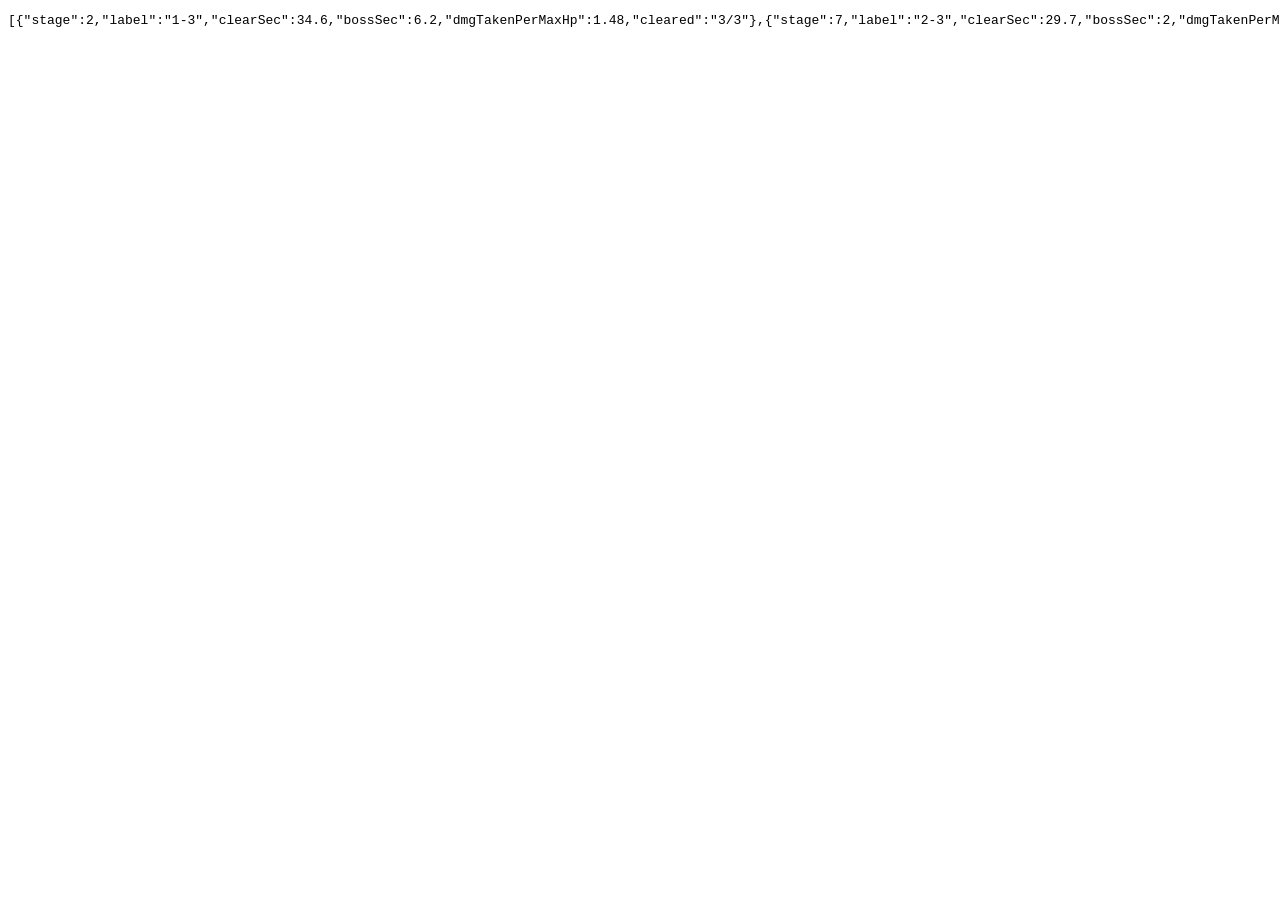
==== tools/balance.html @ 8d7587f6 "Add skill gems, weapon items, gold sinks and rebalance (v1.2.0) - Skill gems in 5 grades (일반/희귀/영웅/전" ====
<!doctype html>
<html>
<head>
<meta charset="utf-8">
<title>balance</title>
</head>
<body>
<pre id="out">running...</pre>
<script type="module">
// Balance probe: a bot fights stages with a "typical" hero for that point in the game and
// reports clear time and damage taken (as a share of max HP).
//   ?base=<path to a game copy>   (default: this repo)  e.g. ../.balance-old for an older build
//   &gems=1                        give the hero the gems it would have collected by then
//   &hp=1.3&dmg=1.2&hpg=0.02&dmgg=0.01   try monster multipliers: x(hp + hpg*stage)
//   &stages=2,7,12,17,22&runs=3
const q = new URLSearchParams(location.search);
const base = q.get('base') || '..';
const { Battle } = await import(`${base}/js/battle.js`);
const { input } = await import(`${base}/js/input.js`);
const { defaultSave } = await import(`${base}/js/save.js`);
const gemsMod = q.get('gems') ? await import(`${base}/js/gems.js`) : null;
const weaponsMod = await import(`${base}/js/weapons.js`).catch(() => null); // builds before weapon items have none
const stages = (q.get('stages') || '2,7,12,17,22').split(',').map(Number);
const runs = +(q.get('runs') || 3);
const hpK = +(q.get('hp') || 1), dmgK = +(q.get('dmg') || 1);
const hpG = +(q.get('hpg') || 0), dmgG = +(q.get('dmgg') || 0);

const SPEND = ['q', 'e', 'atk', 'r', 'w'];
function typicalSave(i) {
  const s = defaultSave();
  s.level = 1 + Math.round(i * 1.1);
  s.tutorialDone = true;
  s.cleared = i;
  s.gear = { weapon: i, armor: i, boots: Math.min(10, Math.floor(i / 2)), ring: Math.min(15, Math.floor(i / 2)) };
  if (weaponsMod && s.weapons) {
    // the weapons that would have dropped so far; the strongest one is held and enhanced to +i
    for (let j = 0; j < i; j++) {
      const boss = j % 5 === 4;
      if (boss || Math.random() < weaponsMod.ELITE_WEAPON_CHANCE) s.weapons.push(weaponsMod.rollWeapon(s, j, boss));
    }
    const best = s.weapons.reduce((a, b) => (b.atk > a.atk ? b : a));
    best.up = i;
    s.weaponId = best.id;
  }
  const L = s.level;
  s.skills = { atk: 1, q: L >= 2 ? 1 : 0, w: L >= 4 ? 1 : 0, e: L >= 6 ? 1 : 0, r: L >= 9 ? 1 : 0, hp: 0, str: 0 };
  let sp = L - 1;
  for (let guard = 0; sp > 0 && guard < 100; guard++) {
    const id = SPEND.find(k => s.skills[k] > 0 && s.skills[k] < 5);
    if (id) s.skills[id]++;
    else if (s.skills.str < 10) s.skills.str++;
    else s.skills.hp++;
    sp--;
  }
  if (gemsMod && s.gems) {
    // one gem per stage cleared so far, best ones socketed (Q, E, R, Space, W)
    for (let j = 0; j < i; j++) s.gems.push(gemsMod.rollGem(s, Math.floor(j / 5), j % 5 === 4));
    const best = [...s.gems].sort((a, b) => b.g - a.g);
    const order = ['q', 'e', 'r', 'atk', 'w'].filter(id => s.skills[id] > 0);
    let k = 0;
    const socketsOf = id => (id === 'atk' && s.weapons ? s.weapons.find(w => w.id === s.weaponId).sockets : s.sockets[id]);
    for (let slot = 0; slot < 3; slot++) for (const id of order) if (k < best.length) socketsOf(id)[slot] = best[k++].id;
  }
  return s;
}

const ARROWS = ['ArrowLeft', 'ArrowRight', 'ArrowUp', 'ArrowDown'];
function drive(b) {
  const p = b.player;
  let best = null, bd = Infinity;
  for (const e of b.enemies) {
    if (e.dead) continue;
    const d = Math.hypot(e.x - p.x, e.y - p.y);
    if (d < bd) { bd = d; best = e; }
  }
  for (const k of ARROWS) input.simulateUp(k);
  if (best) {
    const dx = best.x - p.x, dy = best.y - p.y;
    if (dx < -8) input.simulateDown('ArrowLeft');
    if (dx > 8) input.simulateDown('ArrowRight');
    if (dy < -8) input.simulateDown('ArrowUp');
    if (dy > 8) input.simulateDown('ArrowDown');
  }
  input.simulateDown('Space');
  for (const k of ['KeyQ', 'KeyW', 'KeyE', 'KeyR']) {
    input.simulateUp(k);
    if (Math.random() < 0.03) input.simulateDown(k);
  }
}

function fight(i) {
  let ended = false;
  const save = typicalSave(i);
  const game = { save, inputMode: 'keyboard', testGod: true, persist() {}, showSkillIntro() {}, onBattleEnd() { ended = true; } };
  const b = new Battle(game, i);
  b.stage.hpMul *= hpK + hpG * i;
  b.stage.dmgMul *= dmgK + dmgG * i;
  let taken = 0;
  b.damagePlayer = raw => { // count damage, never die
    const p = b.player;
    if (b.state !== 'play' || p.inv > 0 || p.dash) return;
    taken += Math.max(1, Math.round((raw * 100) / (100 + b.stats.def)));
    p.inv = 0.8;
  };
  let t = 0, bossAt = null;
  while (!ended && t < 400) {
    drive(b);
    b.update(1 / 60);
    input.endFrame();
    t += 1 / 60;
    if (bossAt === null && b.boss && b.boss.spawnT <= 0) bossAt = t;
    if (b.state === 'clear') break;
  }
  for (const k of [...ARROWS, 'Space']) input.simulateUp(k);
  // bossSec = how long the stage-end boss survived: the clearest measure of hero damage
  return { t, bossSec: bossAt === null ? 0 : t - bossAt, hpShare: taken / b.stats.maxHp, cleared: b.state === 'clear' };
}

const rows = [];
for (const i of stages) {
  let t = 0, bs = 0, h = 0, c = 0;
  for (let r = 0; r < runs; r++) {
    const res = fight(i);
    t += res.t;
    bs += res.bossSec;
    h += res.hpShare;
    c += res.cleared ? 1 : 0;
  }
  rows.push({ stage: i, label: `${Math.floor(i / 5) + 1}-${(i % 5) + 1}`, clearSec: +(t / runs).toFixed(1), bossSec: +(bs / runs).toFixed(1), dmgTakenPerMaxHp: +(h / runs).toFixed(2), cleared: `${c}/${runs}` });
}
document.getElementById('out').textContent = JSON.stringify(rows);
document.title = 'done';
</script>
</body>
</html>
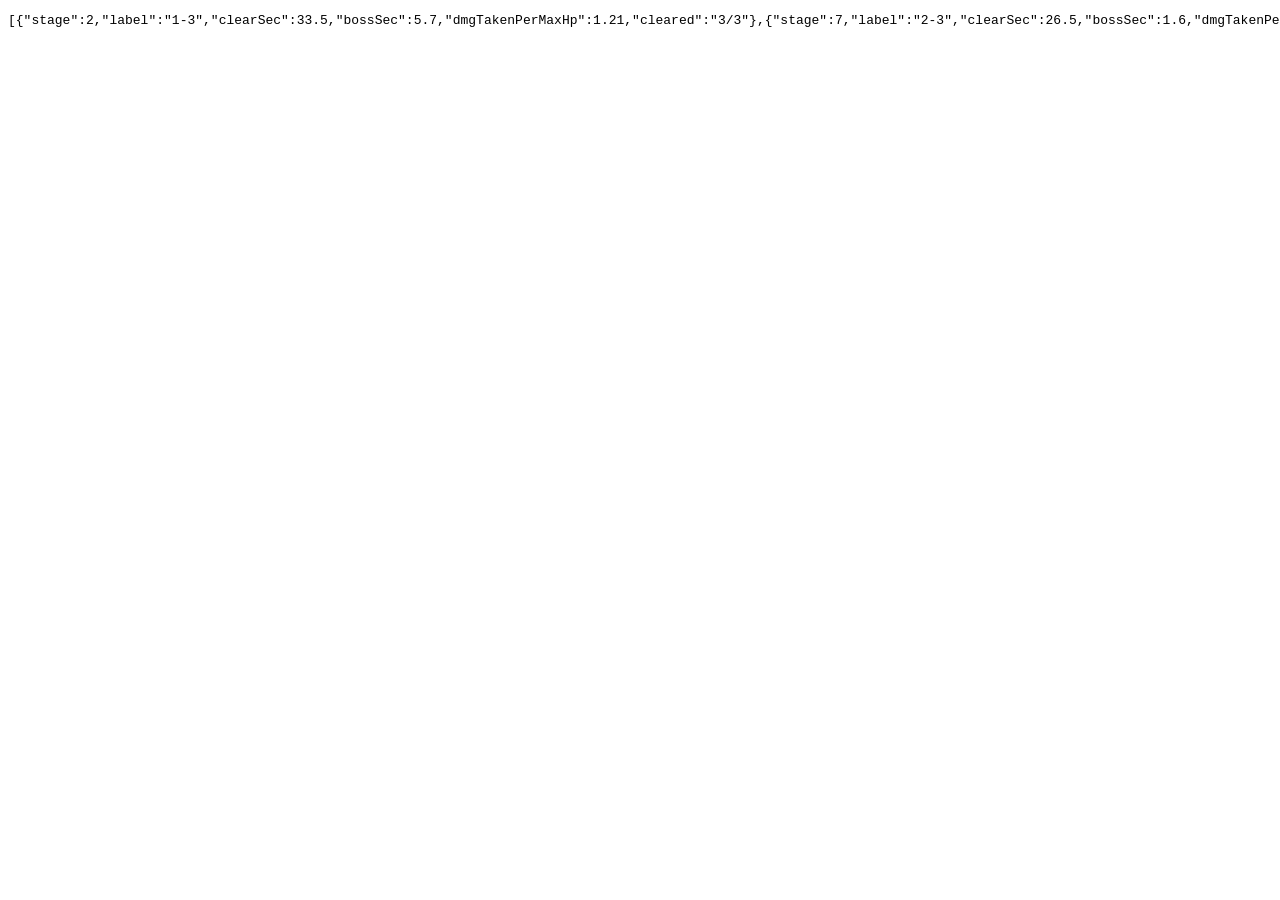
==== commit 39e53fc2: "Gear levels, difficulty tiers, Space resource, armor effects (v2.0.0) - Weapons and armor are drop i" ====
--- a/tools/balance.html
+++ b/tools/balance.html
@@ -12,53 +12,72 @@
 //   ?base=<path to a game copy>   (default: this repo)  e.g. ../.balance-old for an older build
 //   &gems=1                        give the hero the gems it would have collected by then
 //   &hp=1.3&dmg=1.2&hpg=0.02&dmgg=0.01   try monster multipliers: x(hp + hpg*stage)
-//   &stages=2,7,12,17,22&runs=3
+//   &hpall=1&dmgall=1&hpjump=1.5&dmgjump=1.4&hpgrow=1.08&dmggrow=1.1   try SCALE values (data.js)
+//   &armorfx=0                     no armor bonus effects or armor gems (the pre-armor-effects baseline)
+//   &stages=2,7,12,17,22&runs=3    stages are "effective": 25+ = 어려움, 50+ = 지옥
 const q = new URLSearchParams(location.search);
 const base = q.get('base') || '..';
 const { Battle } = await import(`${base}/js/battle.js`);
 const { input } = await import(`${base}/js/input.js`);
 const { defaultSave } = await import(`${base}/js/save.js`);
+const data = await import(`${base}/js/data.js`);
 const gemsMod = q.get('gems') ? await import(`${base}/js/gems.js`) : null;
-const weaponsMod = await import(`${base}/js/weapons.js`).catch(() => null); // builds before weapon items have none
+const itemsMod = await import(`${base}/js/items.js`).catch(() => null); // only builds with weapon/armor items
 const stages = (q.get('stages') || '2,7,12,17,22').split(',').map(Number);
 const runs = +(q.get('runs') || 3);
 const hpK = +(q.get('hp') || 1), dmgK = +(q.get('dmg') || 1);
 const hpG = +(q.get('hpg') || 0), dmgG = +(q.get('dmgg') || 0);
+if (data.SCALE) {
+  if (q.get('hpgrow')) data.SCALE.hpGrowth = +q.get('hpgrow');
+  if (q.get('dmggrow')) data.SCALE.dmgGrowth = +q.get('dmggrow');
+  if (q.get('hpall')) data.SCALE.hpAll = +q.get('hpall');
+  if (q.get('dmgall')) data.SCALE.dmgAll = +q.get('dmgall');
+  if (q.get('hpjump')) data.SCALE.hpJump = +q.get('hpjump');
+  if (q.get('dmgjump')) data.SCALE.dmgJump = +q.get('dmgjump');
+}
+const PER_TIER = 25;
+const stageOf = e => (itemsMod ? data.stageInfo(e % PER_TIER, Math.floor(e / PER_TIER)) : data.stageInfo(e));
 
 const SPEND = ['q', 'e', 'atk', 'r', 'w'];
 function typicalSave(i) {
   const s = defaultSave();
-  s.level = 1 + Math.round(i * 1.1);
+  s.level = Math.min(data.MAX_LEVEL, 1 + Math.round(i * 1.1));
   s.tutorialDone = true;
-  s.cleared = i;
+  s.cleared = itemsMod ? [Math.min(i, 24), i >= 25 ? Math.min(i - 25, 24) : -1, i >= 50 ? i - 50 : -1] : i;
   s.gear = { weapon: i, armor: i, boots: Math.min(10, Math.floor(i / 2)), ring: Math.min(15, Math.floor(i / 2)) };
-  if (weaponsMod && s.weapons) {
-    // the weapons that would have dropped so far; the strongest one is held and enhanced to +i
+  if (itemsMod) {
+    // the weapons and armor that would have dropped so far; the strongest of each, enhanced to +4
     for (let j = 0; j < i; j++) {
-      const boss = j % 5 === 4;
-      if (boss || Math.random() < weaponsMod.ELITE_WEAPON_CHANCE) s.weapons.push(weaponsMod.rollWeapon(s, j, boss));
+      for (const it of itemsMod.rollEquipment(s, stageOf(j), j % 5 === 4)) (itemsMod.isWeapon(it) ? s.weapons : s.armors).push(it);
     }
-    const best = s.weapons.reduce((a, b) => (b.atk > a.atk ? b : a));
-    best.up = i;
-    s.weaponId = best.id;
+    const at4 = it => ({ ...it, up: 4 });
+    const w = s.weapons.reduce((a, b) => (data.weaponPower(at4(b)) > data.weaponPower(at4(a)) ? b : a));
+    const a = s.armors.reduce((x, y) => (data.armorHp(at4(y)) > data.armorHp(at4(x)) ? y : x));
+    w.up = Math.min(4, data.ITEM_MAX_LEVEL - w.lv);
+    a.up = Math.min(4, data.ITEM_MAX_LEVEL - a.lv);
+    s.weaponId = w.id;
+    s.armorId = a.id;
+    if (q.get('armorfx') === '0') for (const x of s.armors) x.fx = []; // "before armor effects" baseline
   }
   const L = s.level;
+  const passiveMax = data.PASSIVES ? data.PASSIVES.str.max : 10;
   s.skills = { atk: 1, q: L >= 2 ? 1 : 0, w: L >= 4 ? 1 : 0, e: L >= 6 ? 1 : 0, r: L >= 9 ? 1 : 0, hp: 0, str: 0 };
   let sp = L - 1;
-  for (let guard = 0; sp > 0 && guard < 100; guard++) {
+  for (let guard = 0; sp > 0 && guard < 200; guard++) {
     const id = SPEND.find(k => s.skills[k] > 0 && s.skills[k] < 5);
     if (id) s.skills[id]++;
-    else if (s.skills.str < 10) s.skills.str++;
-    else s.skills.hp++;
+    else if (s.skills.str < passiveMax) s.skills.str++;
+    else if (s.skills.hp < passiveMax) s.skills.hp++;
     sp--;
   }
   if (gemsMod && s.gems) {
     // one gem per stage cleared so far, best ones socketed (Q, E, R, Space, W)
-    for (let j = 0; j < i; j++) s.gems.push(gemsMod.rollGem(s, Math.floor(j / 5), j % 5 === 4));
+    for (let j = 0; j < i; j++) s.gems.push(gemsMod.rollGem(s, itemsMod ? stageOf(j).lootWorld : Math.floor(j / 5), j % 5 === 4));
     const best = [...s.gems].sort((a, b) => b.g - a.g);
-    const order = ['q', 'e', 'r', 'atk', 'w'].filter(id => s.skills[id] > 0);
+    const order = ['q', 'e', 'r', 'atk', 'w', 'armor'].filter(id => id === 'armor' ? !!s.armors && q.get('armorfx') !== '0' : s.skills[id] > 0);
     let k = 0;
-    const socketsOf = id => (id === 'atk' && s.weapons ? s.weapons.find(w => w.id === s.weaponId).sockets : s.sockets[id]);
+    const socketsOf = id => (id === 'atk' && s.weapons ? s.weapons.find(w => w.id === s.weaponId).sockets
+      : id === 'armor' ? s.armors.find(a => a.id === s.armorId).sockets : s.sockets[id]);
     for (let slot = 0; slot < 3; slot++) for (const id of order) if (k < best.length) socketsOf(id)[slot] = best[k++].id;
   }
   return s;
@@ -81,7 +100,9 @@
     if (dy < -8) input.simulateDown('ArrowUp');
     if (dy > 8) input.simulateDown('ArrowDown');
   }
-  input.simulateDown('Space');
+  // like a kid: let go of Space when stamina/arrows/mana run out, press again once it's full
+  if (b.res && b.res.empty) input.simulateUp('Space');
+  else input.simulateDown('Space');
   for (const k of ['KeyQ', 'KeyW', 'KeyE', 'KeyR']) {
     input.simulateUp(k);
     if (Math.random() < 0.03) input.simulateDown(k);
@@ -92,7 +113,7 @@
   let ended = false;
   const save = typicalSave(i);
   const game = { save, inputMode: 'keyboard', testGod: true, persist() {}, showSkillIntro() {}, onBattleEnd() { ended = true; } };
-  const b = new Battle(game, i);
+  const b = itemsMod ? new Battle(game, i % PER_TIER, Math.floor(i / PER_TIER)) : new Battle(game, i);
   b.stage.hpMul *= hpK + hpG * i;
   b.stage.dmgMul *= dmgK + dmgG * i;
   let taken = 0;
@@ -126,7 +147,7 @@
     h += res.hpShare;
     c += res.cleared ? 1 : 0;
   }
-  rows.push({ stage: i, label: `${Math.floor(i / 5) + 1}-${(i % 5) + 1}`, clearSec: +(t / runs).toFixed(1), bossSec: +(bs / runs).toFixed(1), dmgTakenPerMaxHp: +(h / runs).toFixed(2), cleared: `${c}/${runs}` });
+  rows.push({ stage: i, label: stageOf(i).fullLabel || stageOf(i).label, clearSec: +(t / runs).toFixed(1), bossSec: +(bs / runs).toFixed(1), dmgTakenPerMaxHp: +(h / runs).toFixed(2), cleared: `${c}/${runs}` });
 }
 document.getElementById('out').textContent = JSON.stringify(rows);
 document.title = 'done';
